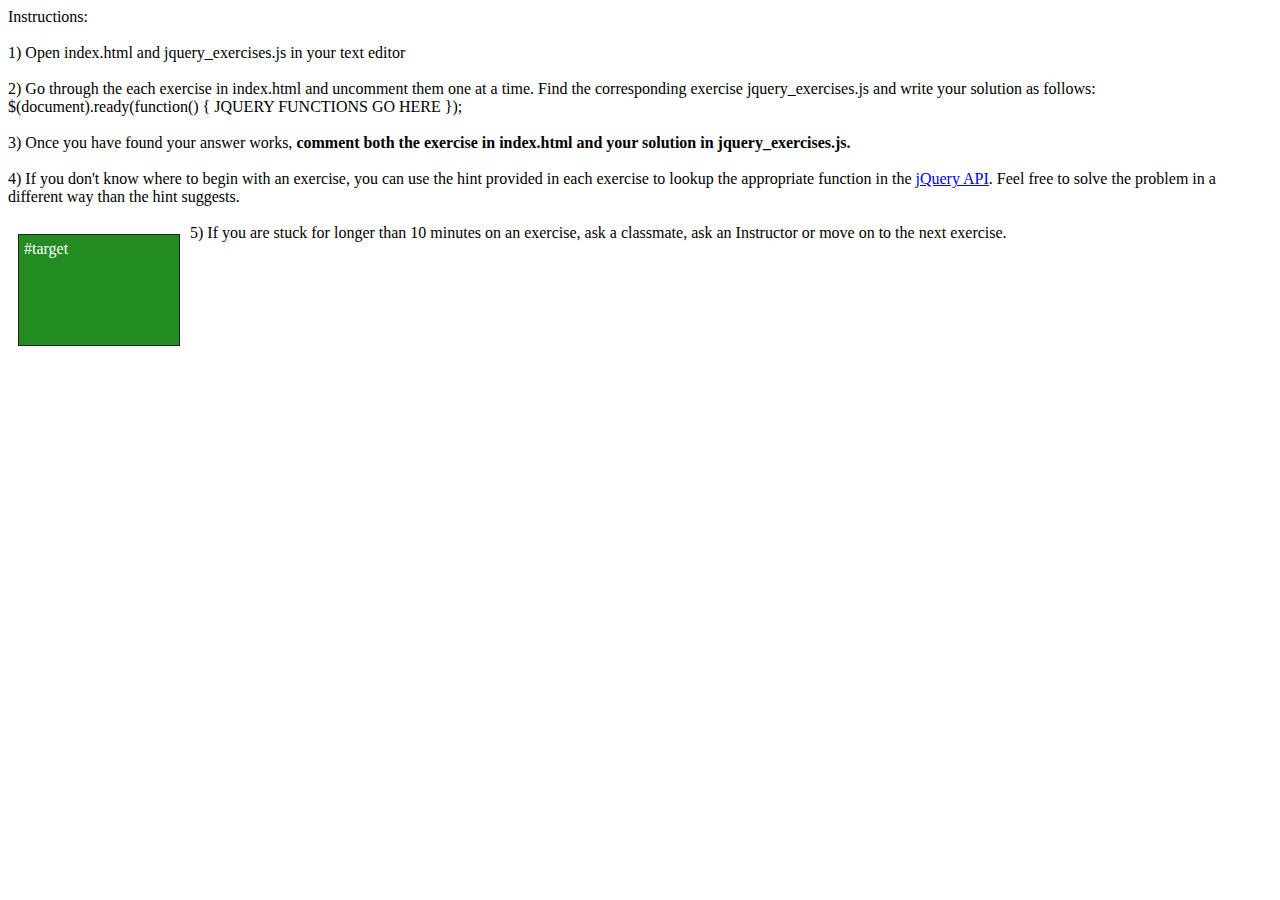
==== jquery_fundamentals/index.html @ 3e324ca3 "added jquery folder" ====
<!DOCTYPE html>
<html>
<head>
  <title>To Be Manipulated</title>
  <link rel="stylesheet" type="text/css" href="style.css">
  <script src="http://ajax.googleapis.com/ajax/libs/jquery/1.10.2/jquery.min.js"></script>
  <script type="text/javascript" src="jquery_exercises.js"></script>
</head>
<body>
Instructions: 
<br><br>
1) Open index.html and jquery_exercises.js in your text editor
<br><br>
2) Go through the each exercise in index.html and uncomment them one at a time. Find the corresponding exercise jquery_exercises.js and write your solution as follows: $(document).ready(function() { JQUERY FUNCTIONS GO HERE });
<br><br>
3) Once you have found your answer works, <b>comment both the exercise in index.html and your solution in jquery_exercises.js.</b>
<br><br>
4) If you don't know where to begin with an exercise, you can use the hint provided in each exercise to lookup the appropriate function in the <a target="_blank" href="http://api.jquery.com/">jQuery API</a>. Feel free to solve the problem in a different way than the hint suggests.
<br><br>
5) If you are stuck for longer than 10 minutes on an exercise, ask a classmate, ask an Instructor or move on to the next exercise.

<!-- EXERCISE: Change Background -->
<div id="target" style="color: rgb(255, 255, 255); width: 150px; height: 100px; float: left; border: 1px solid rgb(34, 34, 34); background-color: rgb(34, 139, 34); margin: 10px; padding: 5px; background-position: initial initial; background-repeat: initial initial;">#target<br></div>

<!-- EXERCISE: Change Parent -->
<!-- <div id="target" style="color: rgb(68, 68, 68); width: 180px; height: 100px; float: left; border: 1px solid rgb(34, 34, 34); background-color: rgb(175, 238, 238); margin: 10px; padding: 5px; background-position: initial initial; background-repeat: initial initial;">div#target<br><br><br><span style="color: rgb(240, 240, 240); background-color: rgb(255, 165, 0); margin: 10px; border: 1px solid rgb(34, 34, 34); padding: 5px; background-position: initial initial; background-repeat: initial initial;">span(change me!)</span></div> -->

<!-- EXERCISE: Create Clone -->
<!-- <div id="target" style="color: rgb(68, 68, 68); width: 180px; height: 100px; float: left; border: 1px solid rgb(34, 34, 34); background-color: rgb(175, 238, 238); margin: 10px; padding: 5px; background-position: initial initial; background-repeat: initial initial;">div#target<br><br><br><span style="color: rgb(240, 240, 240); background-color: rgb(255, 165, 0); margin: 10px; border: 1px solid rgb(34, 34, 34); padding: 5px; background-position: initial initial; background-repeat: initial initial;">span(change me!)</span></div> -->

<!-- EXERCISE: Use Filter -->
<!-- <div class="target" style="color: rgb(102, 102, 102); width: 180px; height: 40px; border: 1px solid rgb(170, 170, 170); background-color: rgb(255, 240, 245); margin: 10px; padding: 5px; background-position: initial initial; background-repeat: initial initial;">div.target<br><span style="display: none; color: rgb(255, 255, 255); background-color: rgb(255, 165, 0); margin: 1px; border: 1px solid rgb(34, 34, 34); padding: 5px; background-position: initial initial; background-repeat: initial initial;">span</span></div> -->

<!-- <div class="target" style="color: rgb(102, 102, 102); width: 180px; height: 40px; border: 1px solid rgb(170, 170, 170); background-color: rgb(255, 240, 245); margin: 10px; padding: 5px; background-position: initial initial; background-repeat: initial initial;">div.target<br><span style="display: none; color: rgb(255, 255, 255); background-color: rgb(255, 165, 0); margin: 1px; border: 1px solid rgb(34, 34, 34); padding: 5px; background-position: initial initial; background-repeat: initial initial;">span</span></div> -->

<!-- <div class="target" style="color: rgb(102, 102, 102); width: 180px; height: 40px; border: 1px solid rgb(170, 170, 170); background-color: rgb(255, 240, 245); margin: 10px; padding: 5px; background-position: initial initial; background-repeat: initial initial;">div.target<br><span style="display: none; color: rgb(255, 255, 255); background-color: rgb(255, 165, 0); margin: 1px; border: 1px solid rgb(34, 34, 34); padding: 5px; background-position: initial initial; background-repeat: initial initial;">span</span></div> -->

<!-- EXERCISE: Disable Buttons -->
<!-- <div class="target" style="color: rgb(255, 255, 255); width: 180px; height: 40px; border: 1px solid rgb(34, 34, 34); background-color: rgb(34, 139, 34); margin: 10px; padding: 5px; background-position: initial initial; background-repeat: initial initial;">div.target<br><button data-role="none">button</button></div> -->

<!-- EXERCISE: Uncheck CheckBoxes -->
<!-- <div class="target" style="color: rgb(85, 85, 85); width: 180px; height: 140px; border: 1px solid rgb(170, 170, 170); background-color: rgb(255, 240, 245); margin: 10px; padding: 5px; background-position: initial initial; background-repeat: initial initial;">div.target<br><br><label><input type="checkbox" checked="checked" data-role="none">unchek us!</label><br><label><input type="checkbox" checked="checked" data-role="none">unchek us!</label><br><label><input type="checkbox" checked="checked" data-role="none">unchek us!</label><br><label><input type="checkbox" checked="checked" data-role="none">unchek us!</label><br><label><input type="checkbox" checked="checked" data-role="none">unchek us!</label><br></div> -->

<!-- EXERCISE: Change Parent -->
<!-- <div id="parent1" style="color: rgb(255, 255, 255); width: 150px; height: 100px; float: left; border: 1px solid rgb(34, 34, 34); background-color: rgb(34, 139, 34); margin: 10px; padding: 5px; background-position: initial initial; background-repeat: initial initial;">#parent1<div id="child" style="color: rgb(51, 51, 51); background-color: rgb(238, 238, 238); margin: 5px; height: 60px; padding: 5px; border: 1px solid rgb(34, 34, 34); background-position: initial initial; background-repeat: initial initial;">#child</div></div> -->

<!-- <div id="parent2" style="color: rgb(255, 255, 255); width: 150px; height: 100px; float: left; border: 1px solid rgb(34, 34, 34); background-color: rgb(210, 180, 140); margin: 10px; padding: 5px; background-position: initial initial; background-repeat: initial initial;">#parent2</div> -->

<!-- EXERCISE: Select A Option in A Select Box -->
<!-- <div id="target" style="color: rgb(255, 255, 255); width: 150px; height: 100px; float: left; border: 1px solid rgb(34, 34, 34); background-color: rgb(245, 222, 179); margin: 10px; padding: 5px; background-position: initial initial; background-repeat: initial initial;">#target<br><select size="4" data-role="none" style="margin: 5px; color: rgb(34, 34, 34);"><option>first</option><option>second(select me!)</option><option>third</option></select></div> -->

<!-- EXERCISE: Change Size -->
<!-- <div id="target" style="color: rgb(255, 255, 255); width: 150px; height: 100px; float: left; border: 1px solid rgb(34, 34, 34); background-color: rgb(143, 188, 143); margin: 10px; padding: 5px; background-position: initial initial; background-repeat: initial initial;">#target<br></div> -->

<!-- EXERCISE: Empty Elements -->
<!-- <div id="target" style="color: rgb(68, 68, 68); width: 150px; height: 190px; float: left; border: 1px solid rgb(170, 170, 170); background-color: rgb(230, 230, 250); margin: 10px; padding: 5px; background-position: initial initial; background-repeat: initial initial;">#target<br><br><div class="child" style="background-color: rgb(192, 192, 192); border: 1px solid rgb(136, 136, 136); width: 60px; margin: 2px; background-position: initial initial; background-repeat: initial initial;">.child</div><div class="child" style="background-color: rgb(192, 192, 192); border: 1px solid rgb(136, 136, 136); width: 60px; margin: 2px; background-position: initial initial; background-repeat: initial initial;">.child</div><div class="child" style="background-color: rgb(192, 192, 192); border: 1px solid rgb(136, 136, 136); width: 60px; margin: 2px; background-position: initial initial; background-repeat: initial initial;">.child</div><div class="child" style="background-color: rgb(192, 192, 192); border: 1px solid rgb(136, 136, 136); width: 60px; margin: 2px; background-position: initial initial; background-repeat: initial initial;">.child</div><div class="child" style="background-color: rgb(192, 192, 192); border: 1px solid rgb(136, 136, 136); width: 60px; margin: 2px; background-position: initial initial; background-repeat: initial initial;">.child</div><br>message1<br>message2</div> -->

<!-- EXERCISE: Delay -->
<!-- No dom to use. -->


<!-- EXERCISE: Count -->
<!-- <div id="target" style="color: rgb(68, 68, 68); width: 150px; height: 190px; float: left; border: 1px solid rgb(204, 204, 204); background-color: rgb(230, 230, 250); margin: 10px; padding: 5px; background-position: initial initial; background-repeat: initial initial;">#target<br><br><div class="child" style="background-color: rgb(147, 112, 219); border: 1px solid rgb(136, 136, 136); width: 60px; margin: 5px; padding: 2px; color: rgb(238, 238, 238); background-position: initial initial; background-repeat: initial initial;">.child</div><div class="child" style="background-color: rgb(147, 112, 219); border: 1px solid rgb(136, 136, 136); width: 60px; margin: 5px; padding: 2px; color: rgb(238, 238, 238); background-position: initial initial; background-repeat: initial initial;">.child</div><div class="child" style="background-color: rgb(147, 112, 219); border: 1px solid rgb(136, 136, 136); width: 60px; margin: 5px; padding: 2px; color: rgb(238, 238, 238); background-position: initial initial; background-repeat: initial initial;">.child</div><div class="child" style="background-color: rgb(147, 112, 219); border: 1px solid rgb(136, 136, 136); width: 60px; margin: 5px; padding: 2px; color: rgb(238, 238, 238); background-position: initial initial; background-repeat: initial initial;">.child</div><div class="child" style="background-color: rgb(147, 112, 219); border: 1px solid rgb(136, 136, 136); width: 60px; margin: 5px; padding: 2px; color: rgb(238, 238, 238); background-position: initial initial; background-repeat: initial initial;">.child</div></div> -->

<!-- EXERCISE: Animate -->
<!-- <div id="target" style="color: rgb(68, 68, 68); width: 150px; height: 190px; float: left; border: 1px solid rgb(204, 204, 204); background-color: rgb(230, 230, 250); margin: 10px; padding: 5px; background-position: initial initial; background-repeat: initial initial;">#target<br><br><div class="child" style="background-color: rgb(147, 112, 219); border: 1px solid rgb(136, 136, 136); width: 60px; margin: 5px; padding: 2px; color: rgb(238, 238, 238); background-position: initial initial; background-repeat: initial initial;">.child</div><div class="child" style="background-color: rgb(147, 112, 219); border: 1px solid rgb(136, 136, 136); width: 60px; margin: 5px; padding: 2px; color: rgb(238, 238, 238); background-position: initial initial; background-repeat: initial initial;">.child</div><div class="child" style="background-color: rgb(147, 112, 219); border: 1px solid rgb(136, 136, 136); width: 60px; margin: 5px; padding: 2px; color: rgb(238, 238, 238); background-position: initial initial; background-repeat: initial initial;">.child</div><div class="child" style="background-color: rgb(147, 112, 219); border: 1px solid rgb(136, 136, 136); width: 60px; margin: 5px; padding: 2px; color: rgb(238, 238, 238); background-position: initial initial; background-repeat: initial initial;">.child</div><div class="child" style="background-color: rgb(147, 112, 219); border: 1px solid rgb(136, 136, 136); width: 60px; margin: 5px; padding: 2px; color: rgb(238, 238, 238); background-position: initial initial; background-repeat: initial initial;">.child</div></div> -->

<!-- EXERCISE: Alternate Color -->
<!-- <div id="target" style="color: rgb(51, 51, 51); width: 150px; height: 100px; float: left; border: 1px solid rgb(34, 34, 34); background-color: rgb(238, 232, 170); margin: 10px; padding: 5px; background-position: initial initial; background-repeat: initial initial;">#target<br><select size="4" data-role="none" style="margin: 5px; width: 95px;"><option value="0">option0 (even)</option><option value="1">option1 (odd)</option><option value="2">option2 (even)</option><option value="3">option3 (odd)</option><option value="4">option4 (even)</option></select></div> -->

<!-- EXERCISE: All But One -->
<!-- <div id="target" style="color: rgb(85, 85, 85); width: 315px; height: 220px; float: left; border: 1px solid rgb(136, 136, 136); background-color: rgb(255, 182, 193); margin: 10px; padding-left: 5px; background-position: initial initial; background-repeat: initial initial;">#target<br style="margin: 5px; background-color: rgb(255, 238, 221); padding: 3px; border: 1px solid rgb(255, 170, 153); background-position: initial initial; background-repeat: initial initial;"><h1 style="margin: 5px; background-color: rgb(255, 238, 221); padding: 3px; border: 1px solid rgb(255, 170, 153); background-position: initial initial; background-repeat: initial initial;">h1</h1><h2 style="margin: 5px; background-color: rgb(255, 238, 221); padding: 3px; border: 1px solid rgb(255, 170, 153); background-position: initial initial; background-repeat: initial initial;">h2(DON'T remove me!)</h2><h3 style="margin: 5px; background-color: rgb(255, 238, 221); padding: 3px; border: 1px solid rgb(255, 170, 153); background-position: initial initial; background-repeat: initial initial;">h3</h3><h4 style="margin: 5px; background-color: rgb(255, 238, 221); padding: 3px; border: 1px solid rgb(255, 170, 153); background-position: initial initial; background-repeat: initial initial;">h4</h4><h5 style="margin: 5px; background-color: rgb(255, 238, 221); padding: 3px; border: 1px solid rgb(255, 170, 153); background-position: initial initial; background-repeat: initial initial;">h5</h5></div> -->

<!-- EXERCISE: Without Children -->
<!-- <div class="target" style="color: rgb(85, 85, 85); width: 115px; height: 60px; float: left; border: 1px solid rgb(136, 136, 136); background-color: rgb(255, 182, 193); margin: 10px; padding: 5px; background-position: initial initial; background-repeat: initial initial;"><br style="margin: 5px; background-color: rgb(255, 238, 221); padding: 3px; border: 1px solid rgb(255, 170, 153); background-position: initial initial; background-repeat: initial initial;"><span style="margin: 5px; background-color: rgb(255, 238, 221); padding: 3px; border: 1px solid rgb(255, 170, 153); background-position: initial initial; background-repeat: initial initial;">span</span></div> -->

<!-- <div class="target" style="color: rgb(85, 85, 85); width: 115px; height: 60px; float: left; border: 1px solid rgb(136, 136, 136); background-color: rgb(255, 182, 193); margin: 10px; padding: 5px; background-position: initial initial; background-repeat: initial initial;"><br style="margin: 5px; background-color: rgb(255, 238, 221); padding: 3px; border: 1px solid rgb(255, 170, 153); background-position: initial initial; background-repeat: initial initial;"><span style="margin: 5px; background-color: rgb(255, 238, 221); padding: 3px; border: 1px solid rgb(255, 170, 153); background-position: initial initial; background-repeat: initial initial;">span</span></div> -->

<!-- <div class="target" style="color: rgb(85, 85, 85); width: 115px; height: 60px; float: left; border: 1px solid rgb(136, 136, 136); background-color: rgb(255, 182, 193); margin: 10px; padding: 5px; background-position: initial initial; background-repeat: initial initial;"></div> -->

<!-- <div class="target" style="color: rgb(85, 85, 85); width: 115px; height: 60px; float: left; border: 1px solid rgb(136, 136, 136); background-color: rgb(255, 182, 193); margin: 10px; padding: 5px; background-position: initial initial; background-repeat: initial initial;"></div> -->




</body>
</html>
---- jquery_fundamentals/style.css ----
/*#target {
  color: rgb(255, 255, 255);
  width: 150px;
  height: 100px;
  float: left;
  border: 1px solid rgb(34, 34, 34);
  background-color: rgb(34, 139, 34);
  margin: 10px;
  padding: 5px;
}*/
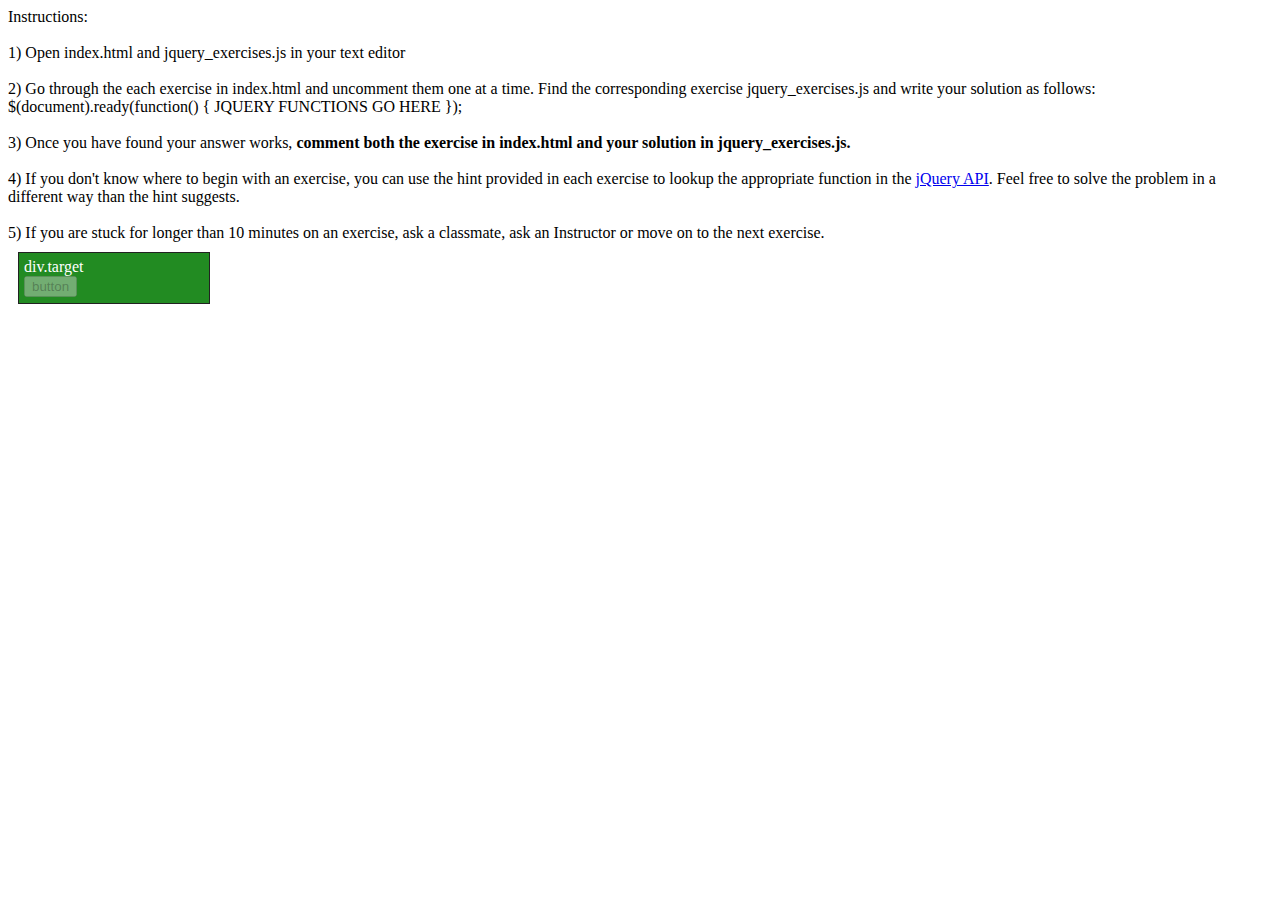
==== commit db1cc1bb: "finished button exercise" ====
--- a/jquery_fundamentals/index.html
+++ b/jquery_fundamentals/index.html
@@ -20,8 +20,8 @@
 5) If you are stuck for longer than 10 minutes on an exercise, ask a classmate, ask an Instructor or move on to the next exercise.
 
 <!-- EXERCISE: Change Background -->
-<div id="target" style="color: rgb(255, 255, 255); width: 150px; height: 100px; float: left; border: 1px solid rgb(34, 34, 34); background-color: rgb(34, 139, 34); margin: 10px; padding: 5px; background-position: initial initial; background-repeat: initial initial;">#target<br></div>
-
+<!-- <div id="target" style="color: rgb(255, 255, 255); width: 150px; height: 100px; float: left; border: 1px solid rgb(34, 34, 34); background-color: rgb(34, 139, 34); margin: 10px; padding: 5px; background-position: initial initial; background-repeat: initial initial;">#target<br></div>
+ -->
 <!-- EXERCISE: Change Parent -->
 <!-- <div id="target" style="color: rgb(68, 68, 68); width: 180px; height: 100px; float: left; border: 1px solid rgb(34, 34, 34); background-color: rgb(175, 238, 238); margin: 10px; padding: 5px; background-position: initial initial; background-repeat: initial initial;">div#target<br><br><br><span style="color: rgb(240, 240, 240); background-color: rgb(255, 165, 0); margin: 10px; border: 1px solid rgb(34, 34, 34); padding: 5px; background-position: initial initial; background-repeat: initial initial;">span(change me!)</span></div> -->
 
@@ -29,14 +29,14 @@
 <!-- <div id="target" style="color: rgb(68, 68, 68); width: 180px; height: 100px; float: left; border: 1px solid rgb(34, 34, 34); background-color: rgb(175, 238, 238); margin: 10px; padding: 5px; background-position: initial initial; background-repeat: initial initial;">div#target<br><br><br><span style="color: rgb(240, 240, 240); background-color: rgb(255, 165, 0); margin: 10px; border: 1px solid rgb(34, 34, 34); padding: 5px; background-position: initial initial; background-repeat: initial initial;">span(change me!)</span></div> -->
 
 <!-- EXERCISE: Use Filter -->
-<!-- <div class="target" style="color: rgb(102, 102, 102); width: 180px; height: 40px; border: 1px solid rgb(170, 170, 170); background-color: rgb(255, 240, 245); margin: 10px; padding: 5px; background-position: initial initial; background-repeat: initial initial;">div.target<br><span style="display: none; color: rgb(255, 255, 255); background-color: rgb(255, 165, 0); margin: 1px; border: 1px solid rgb(34, 34, 34); padding: 5px; background-position: initial initial; background-repeat: initial initial;">span</span></div> -->
+<!-- <div class="target" style="color: rgb(102, 102, 102); width: 180px; height: 40px; border: 1px solid rgb(170, 170, 170); background-color: rgb(255, 240, 245); margin: 10px; padding: 5px; background-position: initial initial; background-repeat: initial initial;">div.target<br><span style="display: none; color: rgb(255, 255, 255); background-color: rgb(255, 165, 0); margin: 1px; border: 1px solid rgb(34, 34, 34); padding: 5px; background-position: initial initial; background-repeat: initial initial;">span</span></div>
 
-<!-- <div class="target" style="color: rgb(102, 102, 102); width: 180px; height: 40px; border: 1px solid rgb(170, 170, 170); background-color: rgb(255, 240, 245); margin: 10px; padding: 5px; background-position: initial initial; background-repeat: initial initial;">div.target<br><span style="display: none; color: rgb(255, 255, 255); background-color: rgb(255, 165, 0); margin: 1px; border: 1px solid rgb(34, 34, 34); padding: 5px; background-position: initial initial; background-repeat: initial initial;">span</span></div> -->
+<div class="target" style="color: rgb(102, 102, 102); width: 180px; height: 40px; border: 1px solid rgb(170, 170, 170); background-color: rgb(255, 240, 245); margin: 10px; padding: 5px; background-position: initial initial; background-repeat: initial initial;">div.target<br><span style="display: none; color: rgb(255, 255, 255); background-color: rgb(255, 165, 0); margin: 1px; border: 1px solid rgb(34, 34, 34); padding: 5px; background-position: initial initial; background-repeat: initial initial;">span</span></div>
 
-<!-- <div class="target" style="color: rgb(102, 102, 102); width: 180px; height: 40px; border: 1px solid rgb(170, 170, 170); background-color: rgb(255, 240, 245); margin: 10px; padding: 5px; background-position: initial initial; background-repeat: initial initial;">div.target<br><span style="display: none; color: rgb(255, 255, 255); background-color: rgb(255, 165, 0); margin: 1px; border: 1px solid rgb(34, 34, 34); padding: 5px; background-position: initial initial; background-repeat: initial initial;">span</span></div> -->
+<div class="target" style="color: rgb(102, 102, 102); width: 180px; height: 40px; border: 1px solid rgb(170, 170, 170); background-color: rgb(255, 240, 245); margin: 10px; padding: 5px; background-position: initial initial; background-repeat: initial initial;">div.target<br><span style="display: none; color: rgb(255, 255, 255); background-color: rgb(255, 165, 0); margin: 1px; border: 1px solid rgb(34, 34, 34); padding: 5px; background-position: initial initial; background-repeat: initial initial;">span</span></div> -->
 
 <!-- EXERCISE: Disable Buttons -->
-<!-- <div class="target" style="color: rgb(255, 255, 255); width: 180px; height: 40px; border: 1px solid rgb(34, 34, 34); background-color: rgb(34, 139, 34); margin: 10px; padding: 5px; background-position: initial initial; background-repeat: initial initial;">div.target<br><button data-role="none">button</button></div> -->
+<div class="target" style="color: rgb(255, 255, 255); width: 180px; height: 40px; border: 1px solid rgb(34, 34, 34); background-color: rgb(34, 139, 34); margin: 10px; padding: 5px; background-position: initial initial; background-repeat: initial initial;">div.target<br><button data-role="none">button</button></div>
 
 <!-- EXERCISE: Uncheck CheckBoxes -->
 <!-- <div class="target" style="color: rgb(85, 85, 85); width: 180px; height: 140px; border: 1px solid rgb(170, 170, 170); background-color: rgb(255, 240, 245); margin: 10px; padding: 5px; background-position: initial initial; background-repeat: initial initial;">div.target<br><br><label><input type="checkbox" checked="checked" data-role="none">unchek us!</label><br><label><input type="checkbox" checked="checked" data-role="none">unchek us!</label><br><label><input type="checkbox" checked="checked" data-role="none">unchek us!</label><br><label><input type="checkbox" checked="checked" data-role="none">unchek us!</label><br><label><input type="checkbox" checked="checked" data-role="none">unchek us!</label><br></div> -->
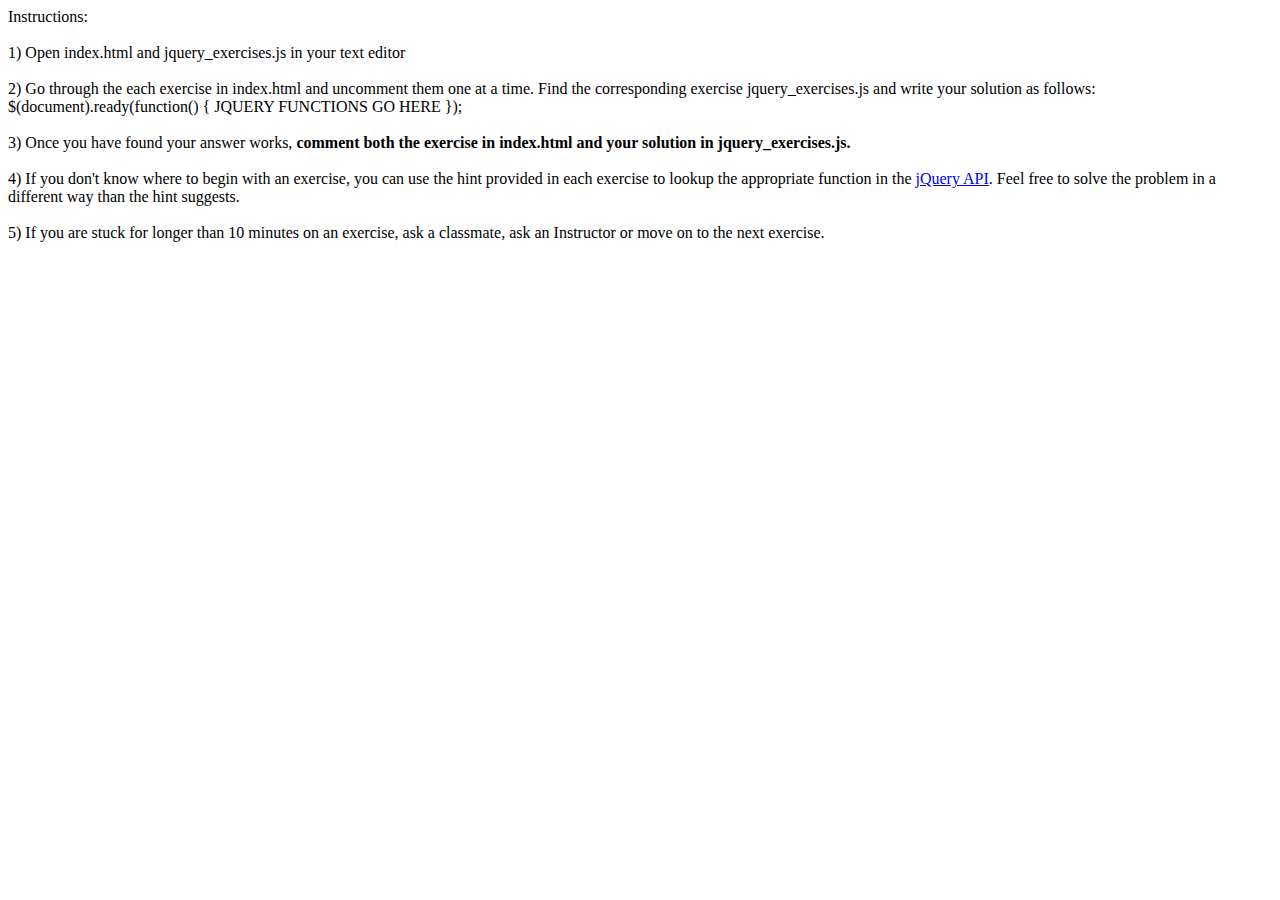
==== commit 6ccbe8f1: "finished final exercise" ====
--- a/jquery_fundamentals/index.html
+++ b/jquery_fundamentals/index.html
@@ -36,15 +36,15 @@
 <div class="target" style="color: rgb(102, 102, 102); width: 180px; height: 40px; border: 1px solid rgb(170, 170, 170); background-color: rgb(255, 240, 245); margin: 10px; padding: 5px; background-position: initial initial; background-repeat: initial initial;">div.target<br><span style="display: none; color: rgb(255, 255, 255); background-color: rgb(255, 165, 0); margin: 1px; border: 1px solid rgb(34, 34, 34); padding: 5px; background-position: initial initial; background-repeat: initial initial;">span</span></div> -->
 
 <!-- EXERCISE: Disable Buttons -->
-<div class="target" style="color: rgb(255, 255, 255); width: 180px; height: 40px; border: 1px solid rgb(34, 34, 34); background-color: rgb(34, 139, 34); margin: 10px; padding: 5px; background-position: initial initial; background-repeat: initial initial;">div.target<br><button data-role="none">button</button></div>
+<!-- <div class="target" style="color: rgb(255, 255, 255); width: 180px; height: 40px; border: 1px solid rgb(34, 34, 34); background-color: rgb(34, 139, 34); margin: 10px; padding: 5px; background-position: initial initial; background-repeat: initial initial;">div.target<br><button data-role="none">button</button></div> -->
 
 <!-- EXERCISE: Uncheck CheckBoxes -->
 <!-- <div class="target" style="color: rgb(85, 85, 85); width: 180px; height: 140px; border: 1px solid rgb(170, 170, 170); background-color: rgb(255, 240, 245); margin: 10px; padding: 5px; background-position: initial initial; background-repeat: initial initial;">div.target<br><br><label><input type="checkbox" checked="checked" data-role="none">unchek us!</label><br><label><input type="checkbox" checked="checked" data-role="none">unchek us!</label><br><label><input type="checkbox" checked="checked" data-role="none">unchek us!</label><br><label><input type="checkbox" checked="checked" data-role="none">unchek us!</label><br><label><input type="checkbox" checked="checked" data-role="none">unchek us!</label><br></div> -->
 
 <!-- EXERCISE: Change Parent -->
-<!-- <div id="parent1" style="color: rgb(255, 255, 255); width: 150px; height: 100px; float: left; border: 1px solid rgb(34, 34, 34); background-color: rgb(34, 139, 34); margin: 10px; padding: 5px; background-position: initial initial; background-repeat: initial initial;">#parent1<div id="child" style="color: rgb(51, 51, 51); background-color: rgb(238, 238, 238); margin: 5px; height: 60px; padding: 5px; border: 1px solid rgb(34, 34, 34); background-position: initial initial; background-repeat: initial initial;">#child</div></div> -->
+<!-- <div id="parent1" style="color: rgb(255, 255, 255); width: 150px; height: 100px; float: left; border: 1px solid rgb(34, 34, 34); background-color: rgb(34, 139, 34); margin: 10px; padding: 5px; background-position: initial initial; background-repeat: initial initial;">#parent1<div id="child" style="color: rgb(51, 51, 51); background-color: rgb(238, 238, 238); margin: 5px; height: 60px; padding: 5px; border: 1px solid rgb(34, 34, 34); background-position: initial initial; background-repeat: initial initial;">#child</div></div>
 
-<!-- <div id="parent2" style="color: rgb(255, 255, 255); width: 150px; height: 100px; float: left; border: 1px solid rgb(34, 34, 34); background-color: rgb(210, 180, 140); margin: 10px; padding: 5px; background-position: initial initial; background-repeat: initial initial;">#parent2</div> -->
+<div id="parent2" style="color: rgb(255, 255, 255); width: 150px; height: 100px; float: left; border: 1px solid rgb(34, 34, 34); background-color: rgb(210, 180, 140); margin: 10px; padding: 5px; background-position: initial initial; background-repeat: initial initial;">#parent2</div> -->
 
 <!-- EXERCISE: Select A Option in A Select Box -->
 <!-- <div id="target" style="color: rgb(255, 255, 255); width: 150px; height: 100px; float: left; border: 1px solid rgb(34, 34, 34); background-color: rgb(245, 222, 179); margin: 10px; padding: 5px; background-position: initial initial; background-repeat: initial initial;">#target<br><select size="4" data-role="none" style="margin: 5px; color: rgb(34, 34, 34);"><option>first</option><option>second(select me!)</option><option>third</option></select></div> -->
@@ -72,13 +72,13 @@
 <!-- <div id="target" style="color: rgb(85, 85, 85); width: 315px; height: 220px; float: left; border: 1px solid rgb(136, 136, 136); background-color: rgb(255, 182, 193); margin: 10px; padding-left: 5px; background-position: initial initial; background-repeat: initial initial;">#target<br style="margin: 5px; background-color: rgb(255, 238, 221); padding: 3px; border: 1px solid rgb(255, 170, 153); background-position: initial initial; background-repeat: initial initial;"><h1 style="margin: 5px; background-color: rgb(255, 238, 221); padding: 3px; border: 1px solid rgb(255, 170, 153); background-position: initial initial; background-repeat: initial initial;">h1</h1><h2 style="margin: 5px; background-color: rgb(255, 238, 221); padding: 3px; border: 1px solid rgb(255, 170, 153); background-position: initial initial; background-repeat: initial initial;">h2(DON'T remove me!)</h2><h3 style="margin: 5px; background-color: rgb(255, 238, 221); padding: 3px; border: 1px solid rgb(255, 170, 153); background-position: initial initial; background-repeat: initial initial;">h3</h3><h4 style="margin: 5px; background-color: rgb(255, 238, 221); padding: 3px; border: 1px solid rgb(255, 170, 153); background-position: initial initial; background-repeat: initial initial;">h4</h4><h5 style="margin: 5px; background-color: rgb(255, 238, 221); padding: 3px; border: 1px solid rgb(255, 170, 153); background-position: initial initial; background-repeat: initial initial;">h5</h5></div> -->
 
 <!-- EXERCISE: Without Children -->
-<!-- <div class="target" style="color: rgb(85, 85, 85); width: 115px; height: 60px; float: left; border: 1px solid rgb(136, 136, 136); background-color: rgb(255, 182, 193); margin: 10px; padding: 5px; background-position: initial initial; background-repeat: initial initial;"><br style="margin: 5px; background-color: rgb(255, 238, 221); padding: 3px; border: 1px solid rgb(255, 170, 153); background-position: initial initial; background-repeat: initial initial;"><span style="margin: 5px; background-color: rgb(255, 238, 221); padding: 3px; border: 1px solid rgb(255, 170, 153); background-position: initial initial; background-repeat: initial initial;">span</span></div> -->
+<!-- <div class="target" style="color: rgb(85, 85, 85); width: 115px; height: 60px; float: left; border: 1px solid rgb(136, 136, 136); background-color: rgb(255, 182, 193); margin: 10px; padding: 5px; background-position: initial initial; background-repeat: initial initial;"><br style="margin: 5px; background-color: rgb(255, 238, 221); padding: 3px; border: 1px solid rgb(255, 170, 153); background-position: initial initial; background-repeat: initial initial;"><span style="margin: 5px; background-color: rgb(255, 238, 221); padding: 3px; border: 1px solid rgb(255, 170, 153); background-position: initial initial; background-repeat: initial initial;">span</span></div>
 
-<!-- <div class="target" style="color: rgb(85, 85, 85); width: 115px; height: 60px; float: left; border: 1px solid rgb(136, 136, 136); background-color: rgb(255, 182, 193); margin: 10px; padding: 5px; background-position: initial initial; background-repeat: initial initial;"><br style="margin: 5px; background-color: rgb(255, 238, 221); padding: 3px; border: 1px solid rgb(255, 170, 153); background-position: initial initial; background-repeat: initial initial;"><span style="margin: 5px; background-color: rgb(255, 238, 221); padding: 3px; border: 1px solid rgb(255, 170, 153); background-position: initial initial; background-repeat: initial initial;">span</span></div> -->
+<div class="target" style="color: rgb(85, 85, 85); width: 115px; height: 60px; float: left; border: 1px solid rgb(136, 136, 136); background-color: rgb(255, 182, 193); margin: 10px; padding: 5px; background-position: initial initial; background-repeat: initial initial;"><br style="margin: 5px; background-color: rgb(255, 238, 221); padding: 3px; border: 1px solid rgb(255, 170, 153); background-position: initial initial; background-repeat: initial initial;"><span style="margin: 5px; background-color: rgb(255, 238, 221); padding: 3px; border: 1px solid rgb(255, 170, 153); background-position: initial initial; background-repeat: initial initial;">span</span></div>
 
-<!-- <div class="target" style="color: rgb(85, 85, 85); width: 115px; height: 60px; float: left; border: 1px solid rgb(136, 136, 136); background-color: rgb(255, 182, 193); margin: 10px; padding: 5px; background-position: initial initial; background-repeat: initial initial;"></div> -->
+<div class="target" style="color: rgb(85, 85, 85); width: 115px; height: 60px; float: left; border: 1px solid rgb(136, 136, 136); background-color: rgb(255, 182, 193); margin: 10px; padding: 5px; background-position: initial initial; background-repeat: initial initial;"></div>
 
-<!-- <div class="target" style="color: rgb(85, 85, 85); width: 115px; height: 60px; float: left; border: 1px solid rgb(136, 136, 136); background-color: rgb(255, 182, 193); margin: 10px; padding: 5px; background-position: initial initial; background-repeat: initial initial;"></div> -->
+<div class="target" style="color: rgb(85, 85, 85); width: 115px; height: 60px; float: left; border: 1px solid rgb(136, 136, 136); background-color: rgb(255, 182, 193); margin: 10px; padding: 5px; background-position: initial initial; background-repeat: initial initial;"></div> -->
 
 
 
